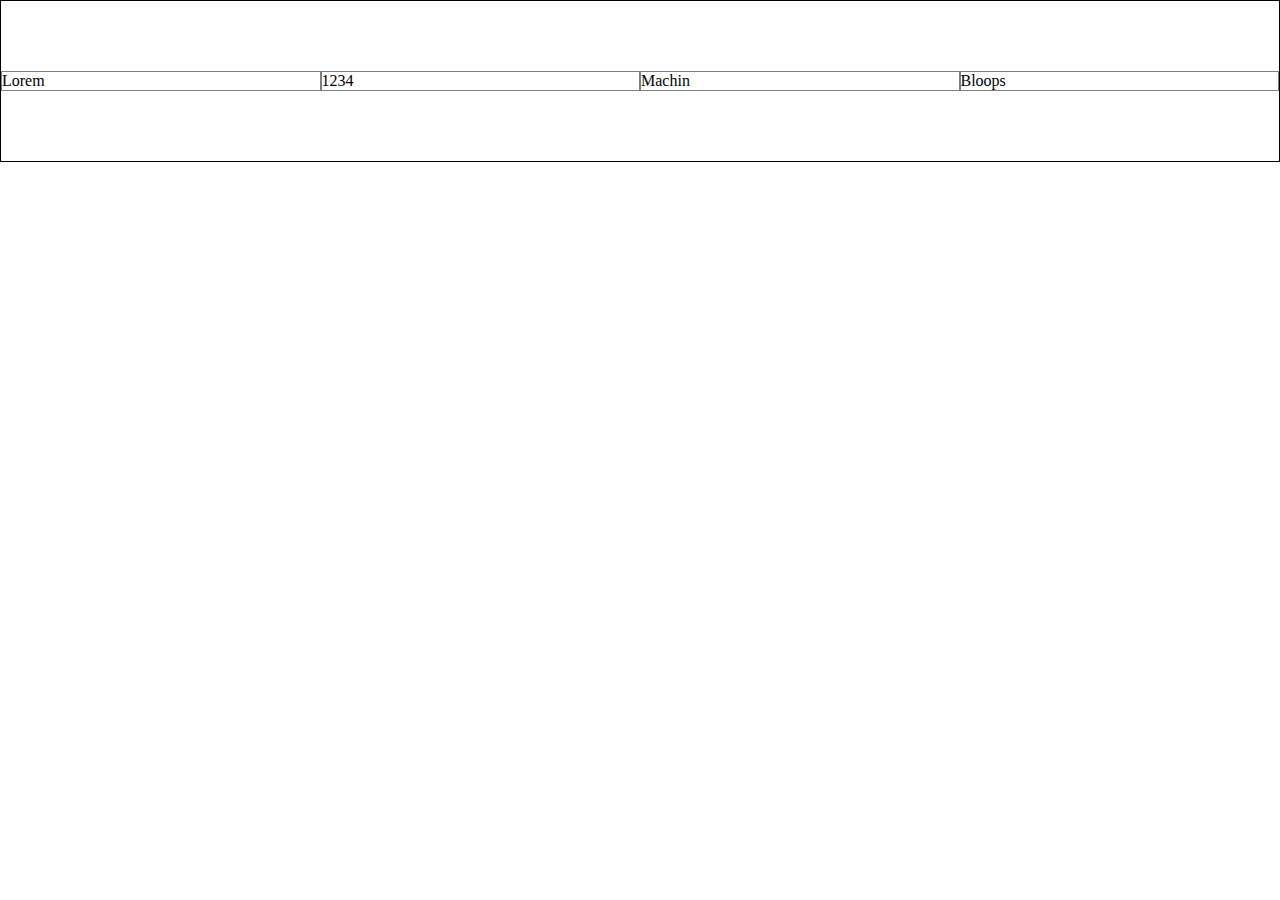
==== code/index.html @ 2443cb09 "add code folder" ====
<!DOCTYPE html>
<html>
    <head>
        <meta charset="UTF-8">
        <title>Flexbox WD</title>
        <link rel="stylesheet" href="style.css">
    </head>
    <body>
        <header></header>
        <main>
            <section>
                <article>Lorem</article>
                <article>1234</article>
                <article>Machin</article>
                <article>Bloops</article>
            </section>
        </main>
        <footer></footer>
    </body>
</html>
---- code/style.css ----
body {
    margin: 0;
    font-size: initial;
}

section {
   display: flex;
   flex-direction: row;
   justify-content: space-between;
   align-items: center;
   flex-wrap: nowrap;
   height: 10rem;
   border: 1px solid black;
}

article {
    border: 1px solid grey;
    width: 33%;
}
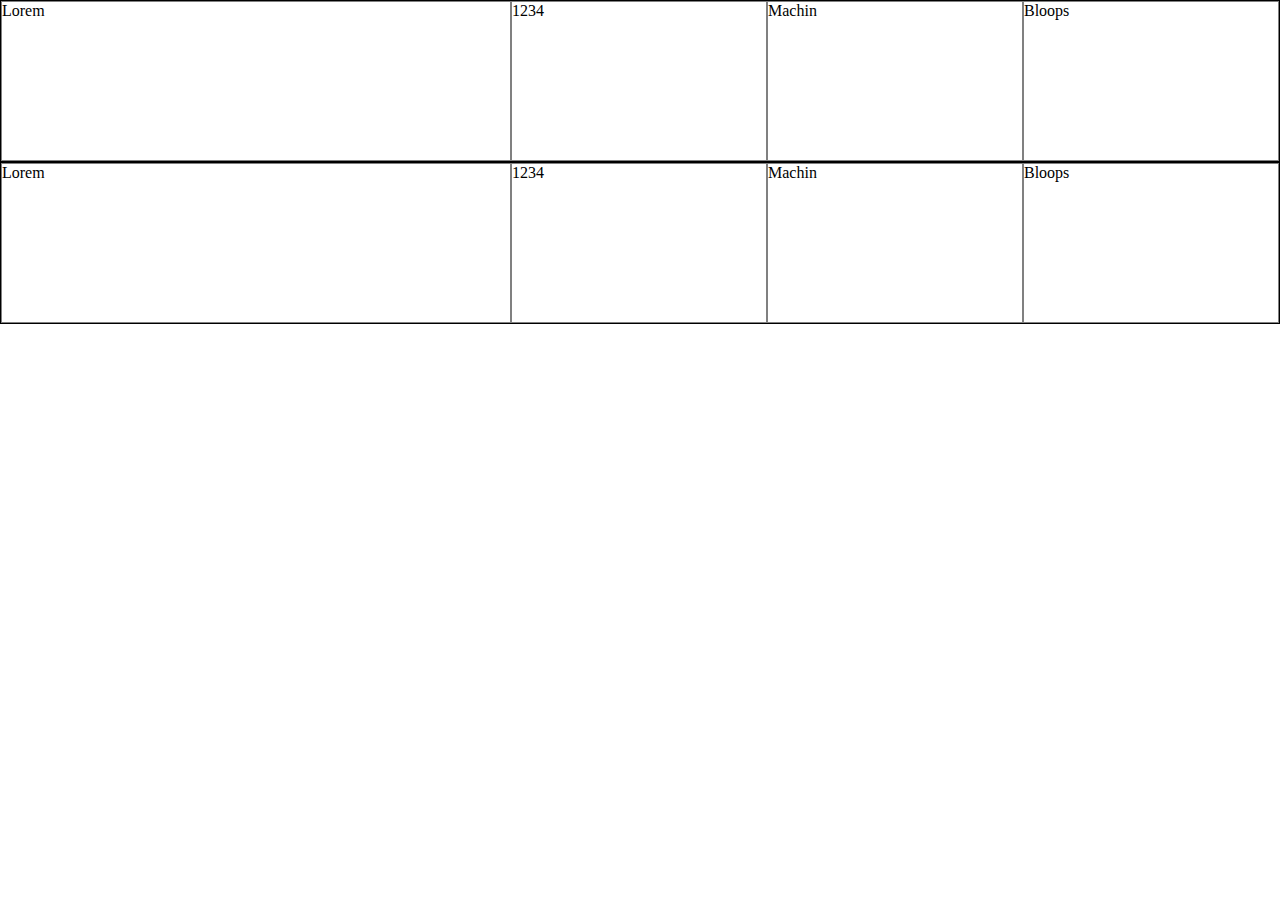
==== commit ee4ddff1: "tried to understand flex-shrink, FAIL" ====
--- a/code/index.html
+++ b/code/index.html
@@ -9,10 +9,16 @@
         <header></header>
         <main>
             <section>
-                <article>Lorem</article>
-                <article>1234</article>
-                <article>Machin</article>
-                <article>Bloops</article>
+                <article class="grow">Lorem</article>
+                <article class="grow">1234</article>
+                <article class="grow">Machin</article>
+                <article class="grow">Bloops</article>
+            </section>
+            <section>
+                <article class="shrink">Lorem</article>
+                <article class="shrink">1234</article>
+                <article class="shrink">Machin</article>
+                <article class="shrink">Bloops</article>
             </section>
         </main>
         <footer></footer>
--- a/code/style.css
+++ b/code/style.css
@@ -1,19 +1,57 @@
 body {
-    margin: 0;
-    font-size: initial;
+  margin: 0;
+  font-size: initial;
 }
 
 section {
-   display: flex;
-   flex-direction: row;
-   justify-content: space-between;
-   align-items: center;
-   flex-wrap: nowrap;
-   height: 10rem;
-   border: 1px solid black;
+  display: flex;
+  flex-direction: row;
+  justify-content: space-between;
+  align-items: stretch;
+  align-content: stretch;
+  flex-wrap: nowrap;
+  height: 10rem;
+  border: 1px solid black;
 }
 
 article {
-    border: 1px solid grey;
-    width: 33%;
+  border: 1px solid grey;
+  flex-basis: 0;
+}
+
+
+.grow {
+  flex-grow: 1;
+  flex-shrink: 1;
+}
+.grow:first-child {
+  flex-grow: 2;
+  flex-shrink: 1;
+}
+.grow:nth-child(2) {
+
+}
+.grow:nth-child(3) {
+
+}
+.grow:last-child {
+
+}
+
+.shrink {
+  flex-grow: 1;
+  flex-shrink: 1;
+}
+.shrink:first-of-type {
+  flex-shrink: 10;
+  flex-grow: 2;
+}
+.shrink:nth-of-type(2) {
+
+}
+.shrink:nth-of-type(3) {
+
+}
+.shrink:last-of-type {
+
 }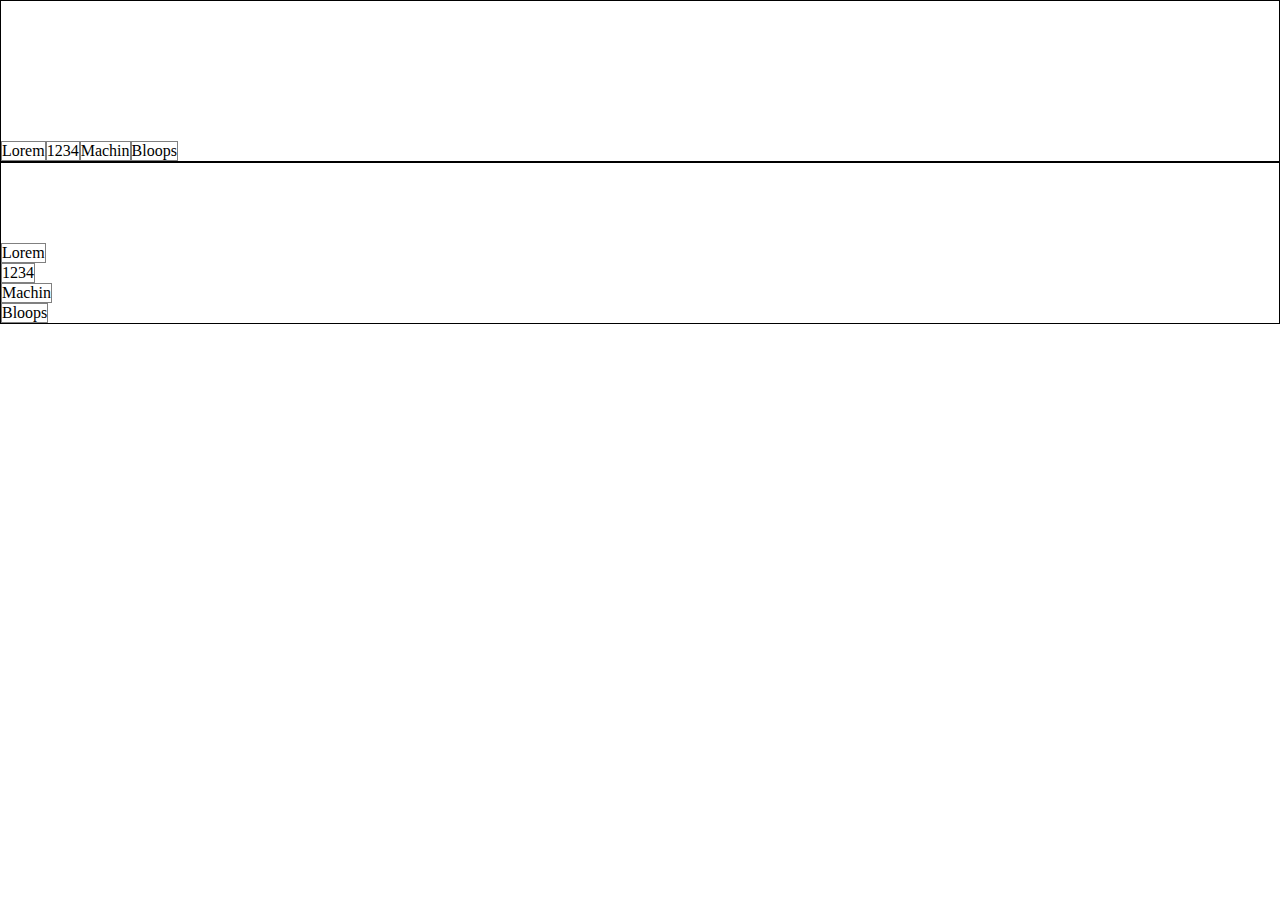
==== commit 8e08cd45: "columns explanation" ====
--- a/code/index.html
+++ b/code/index.html
@@ -1,26 +1,26 @@
 <!DOCTYPE html>
 <html>
-    <head>
-        <meta charset="UTF-8">
-        <title>Flexbox WD</title>
-        <link rel="stylesheet" href="style.css">
-    </head>
-    <body>
-        <header></header>
-        <main>
-            <section>
-                <article class="grow">Lorem</article>
-                <article class="grow">1234</article>
-                <article class="grow">Machin</article>
-                <article class="grow">Bloops</article>
-            </section>
-            <section>
-                <article class="shrink">Lorem</article>
-                <article class="shrink">1234</article>
-                <article class="shrink">Machin</article>
-                <article class="shrink">Bloops</article>
-            </section>
-        </main>
-        <footer></footer>
-    </body>
+  <head>
+    <meta charset="UTF-8">
+    <title>Flexbox WD</title>
+    <link rel="stylesheet" href="style.css">
+  </head>
+  <body>
+    <header></header>
+    <main>
+      <section class="row">
+        <article>Lorem</article>
+        <article>1234</article>
+        <article>Machin</article>
+        <article>Bloops</article>
+      </section>
+      <section class="column">
+        <article>Lorem</article>
+        <article>1234</article>
+        <article>Machin</article>
+        <article>Bloops</article>
+      </section>
+    </main>
+    <footer></footer>
+  </body>
 </html>--- a/code/style.css
+++ b/code/style.css
@@ -5,10 +5,12 @@
 
 section {
   display: flex;
-  flex-direction: row;
-  justify-content: space-between;
+/*  flex-direction: column;*/
+/*  justify-content: space-between;*/
+/*
   align-items: stretch;
   align-content: stretch;
+*/
   flex-wrap: nowrap;
   height: 10rem;
   border: 1px solid black;
@@ -16,42 +18,15 @@
 
 article {
   border: 1px solid grey;
-  flex-basis: 0;
 }
 
-
-.grow {
-  flex-grow: 1;
-  flex-shrink: 1;
+.row {
+  flex-direction: row;
+  justify-content: flex-start;
+  align-items: flex-end;
 }
-.grow:first-child {
-  flex-grow: 2;
-  flex-shrink: 1;
-}
-.grow:nth-child(2) {
-
-}
-.grow:nth-child(3) {
-
-}
-.grow:last-child {
-
-}
-
-.shrink {
-  flex-grow: 1;
-  flex-shrink: 1;
-}
-.shrink:first-of-type {
-  flex-shrink: 10;
-  flex-grow: 2;
-}
-.shrink:nth-of-type(2) {
-
-}
-.shrink:nth-of-type(3) {
-
-}
-.shrink:last-of-type {
-
+.column {
+  flex-direction: column;
+  justify-content: flex-end;
+  align-items: flex-start;
 }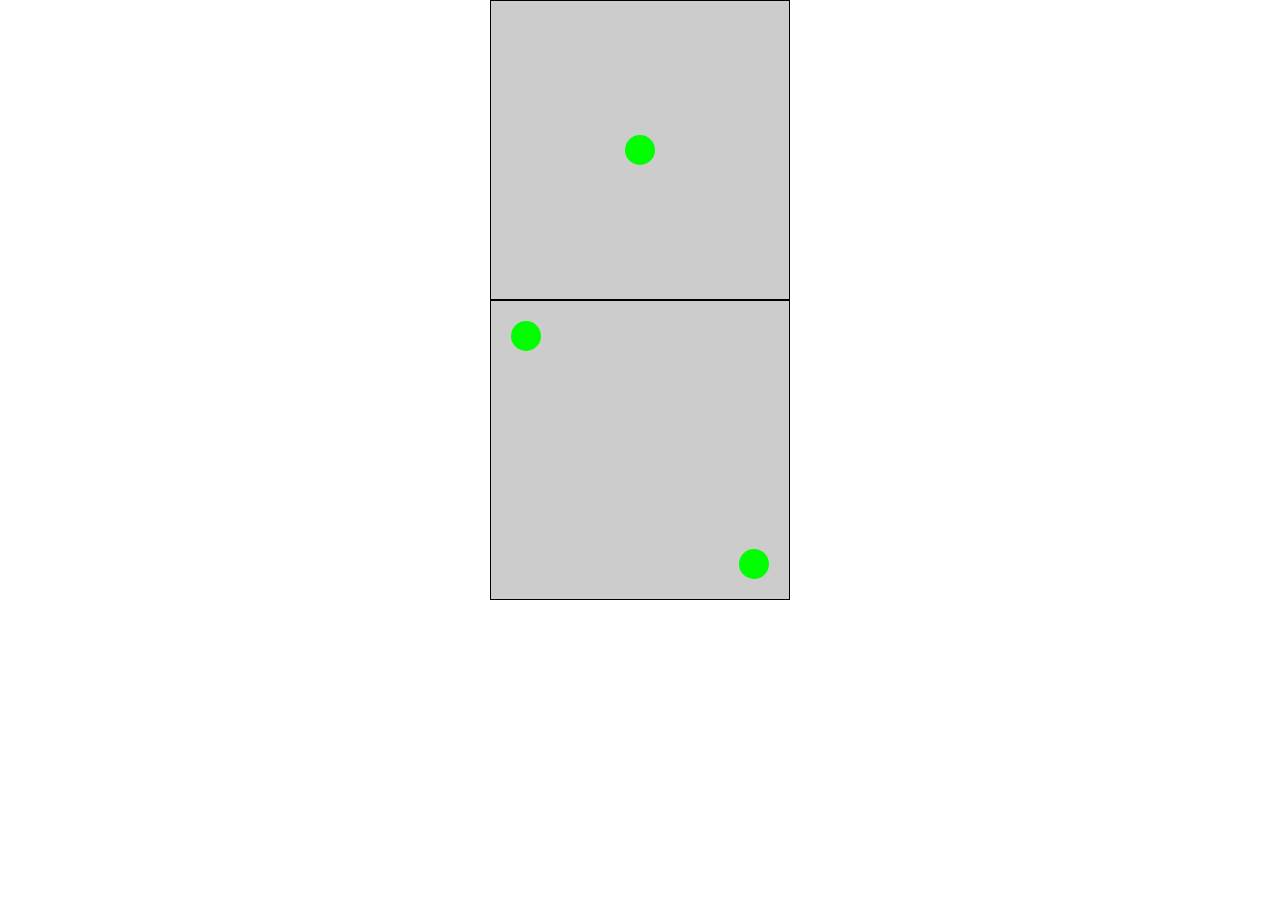
==== commit d2fd5e78: "dice-2" ====
--- a/code/index.html
+++ b/code/index.html
@@ -3,24 +3,20 @@
   <head>
     <meta charset="UTF-8">
     <title>Flexbox WD</title>
+    <meta name="viewport" content="width=device-width, initial-scale=1">
     <link rel="stylesheet" href="style.css">
   </head>
   <body>
     <header></header>
     <main>
-      <section class="row">
-        <article>Lorem</article>
-        <article>1234</article>
-        <article>Machin</article>
-        <article>Bloops</article>
+      <section class="dice-1">
+        <article></article>
       </section>
-      <section class="column">
-        <article>Lorem</article>
-        <article>1234</article>
-        <article>Machin</article>
-        <article>Bloops</article>
+      <section class="dice-2">
+        <article></article>
+        <article></article>
       </section>
     </main>
     <footer></footer>
   </body>
-</html>+</html>
--- a/code/style.css
+++ b/code/style.css
@@ -3,30 +3,36 @@
   font-size: initial;
 }
 
+* {
+  box-sizing: border-box;
+}
+
 section {
   display: flex;
-/*  flex-direction: column;*/
-/*  justify-content: space-between;*/
-/*
-  align-items: stretch;
-  align-content: stretch;
-*/
-  flex-wrap: nowrap;
-  height: 10rem;
-  border: 1px solid black;
+  flex-wrap: wrap;
+  justify-content: center;
+  align-items: center;
+  width: 300px;
+  height: 300px;
+  margin: 0 auto;
+  padding: 20px;
+  border: 1px solid #000;
+  background-color: #ccc;
 }
 
 article {
-  border: 1px solid grey;
+  display: block;
+  width: 30px;
+  height: 30px;
+  background-color: #0F0;
+  border-radius: 50%;
 }
 
-.row {
-  flex-direction: row;
-  justify-content: flex-start;
-  align-items: flex-end;
+
+.dice-2 {
+  justify-content: space-between;
+  align-items: flex-start;
 }
-.column {
-  flex-direction: column;
-  justify-content: flex-end;
-  align-items: flex-start;
-}+.dice-2 article:last-child {
+  align-self: flex-end;
+}
